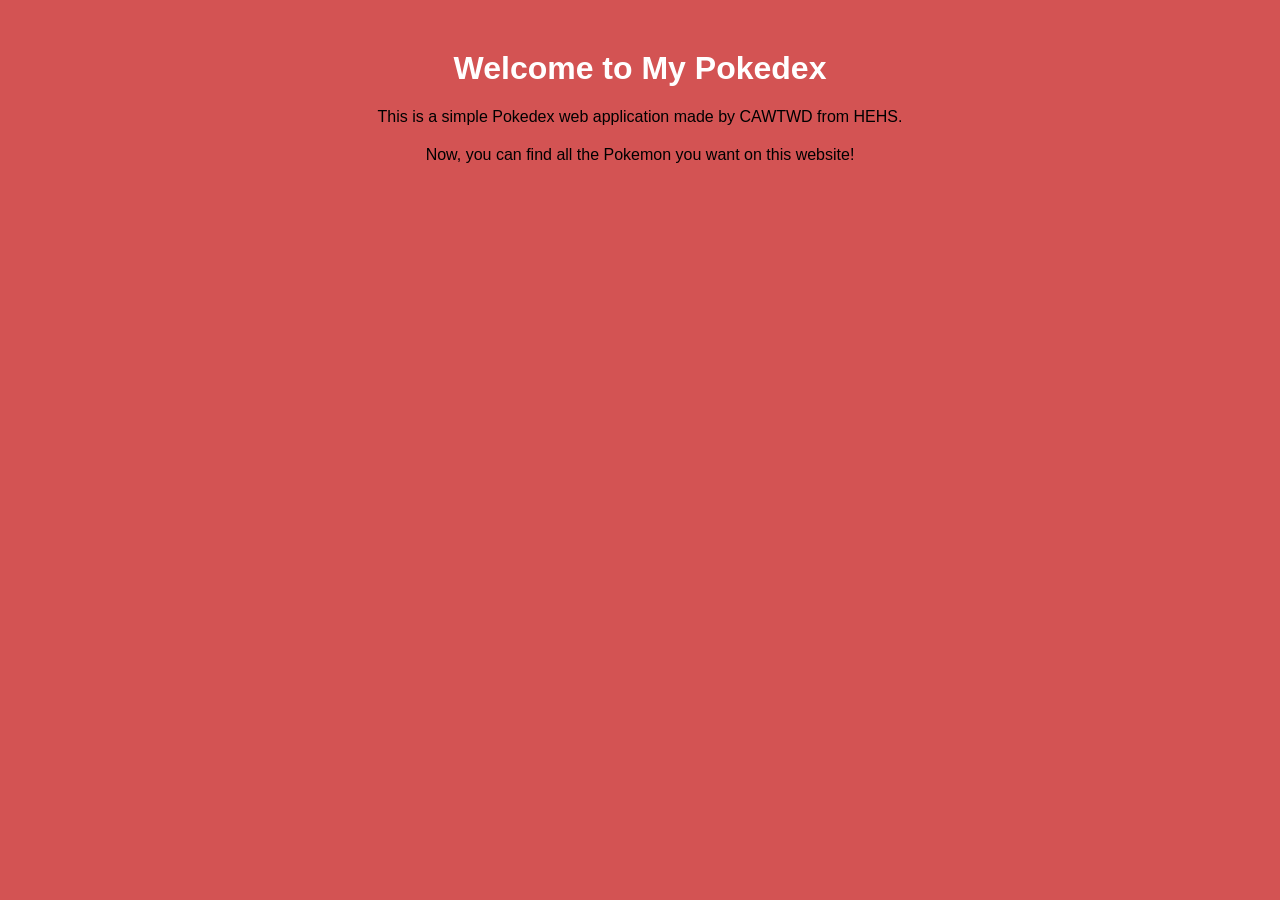
==== index.html @ bb5fc32c "Add files via upload" ====
<!DOCTYPE html>
<html lang="en">
<head>
    <meta charset="UTF-8">
    <meta name="viewport" content="width=device-width, initial-scale=1.0">
    <title>My Pokedex</title>
    
    <link rel="stylesheet" href="Styles.css.css">
    <script src="scripts.js"></script>
</head>
<body>
    <h1>Welcome to My Pokedex</h1>
    <p>This is a simple Pokedex web application made by CAWTWD from HEHS.</p>
    <p>Now, you can find all the Pokemon you want on this website!</p>
    
    <div id="pokedex">
        
    </div>
</body>
</html>
---- Styles.css.css ----
/* styles.css */

/* Apply a background color to the entire page */
body {
    background-color: #d35353;
    font-family: Arial, sans-serif;
    margin: 0;
    padding: 0;
}

/* Center the heading */
h1 {
    text-align: center;
    color: #ffffff;
    margin-top: 50px;
}

/* Style the paragraph */
p {
    text-align: center;
    color: #000000;
    margin: 20px auto;
    max-width: 80%;
}

/* Add some padding and a border to a container */
.container {
    background-color: #ffffff;
    border-radius: 10px;
    box-shadow: 0px 2px 4px rgba(0, 0, 0, 0.1);
    padding: 20px;
    margin: 20px auto;
    max-width: 800px;
}
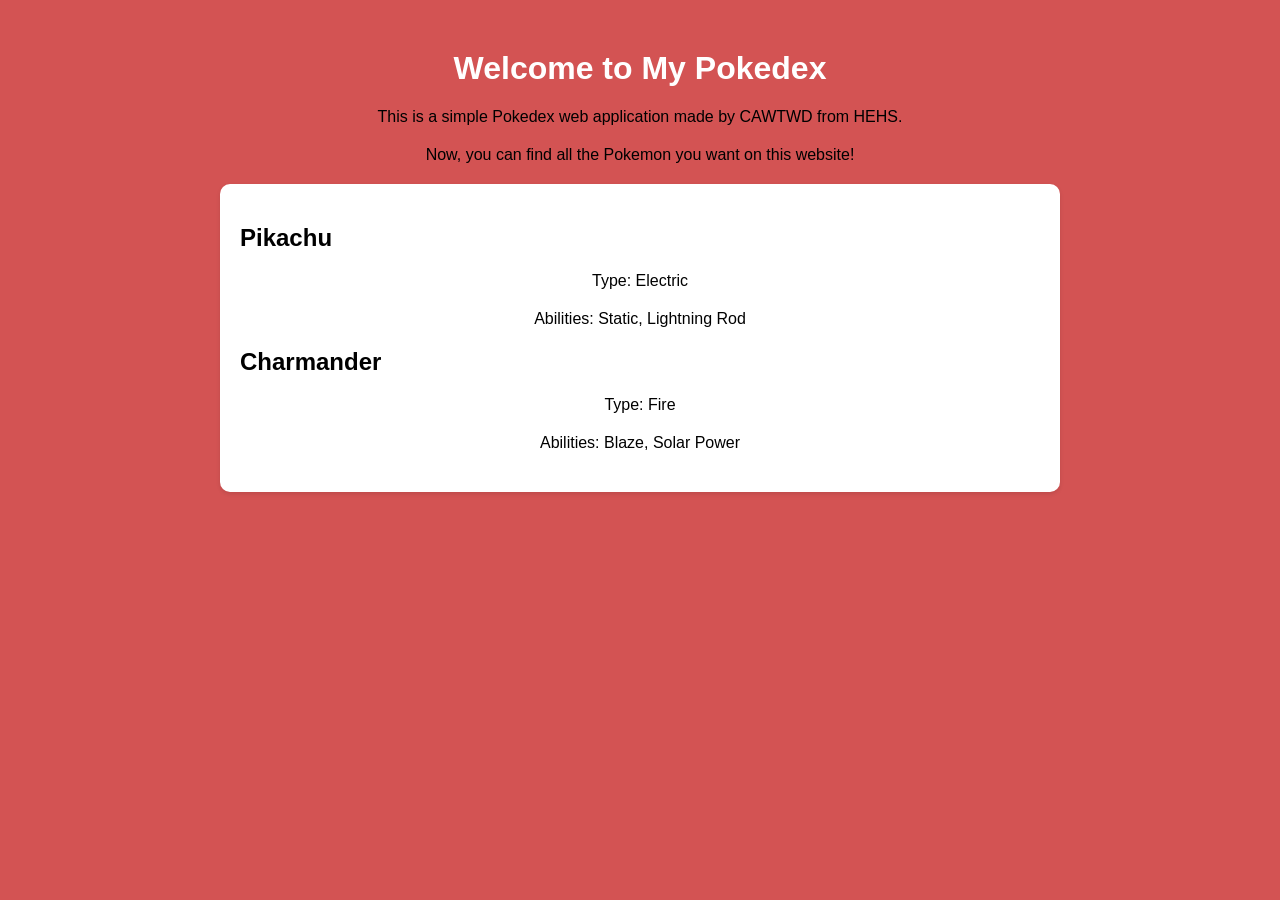
==== commit d9795c32: "Fix some error" ====
--- a/index.html
+++ b/index.html
@@ -6,15 +6,14 @@
     <title>My Pokedex</title>
     
     <link rel="stylesheet" href="Styles.css.css">
-    <script src="scripts.js"></script>
 </head>
 <body>
     <h1>Welcome to My Pokedex</h1>
     <p>This is a simple Pokedex web application made by CAWTWD from HEHS.</p>
     <p>Now, you can find all the Pokemon you want on this website!</p>
     
-    <div id="pokedex">
-        
+    <div id="pokedex" class="container">
     </div>
+    <script src="Scripts.js"></script>
 </body>
 </html>
